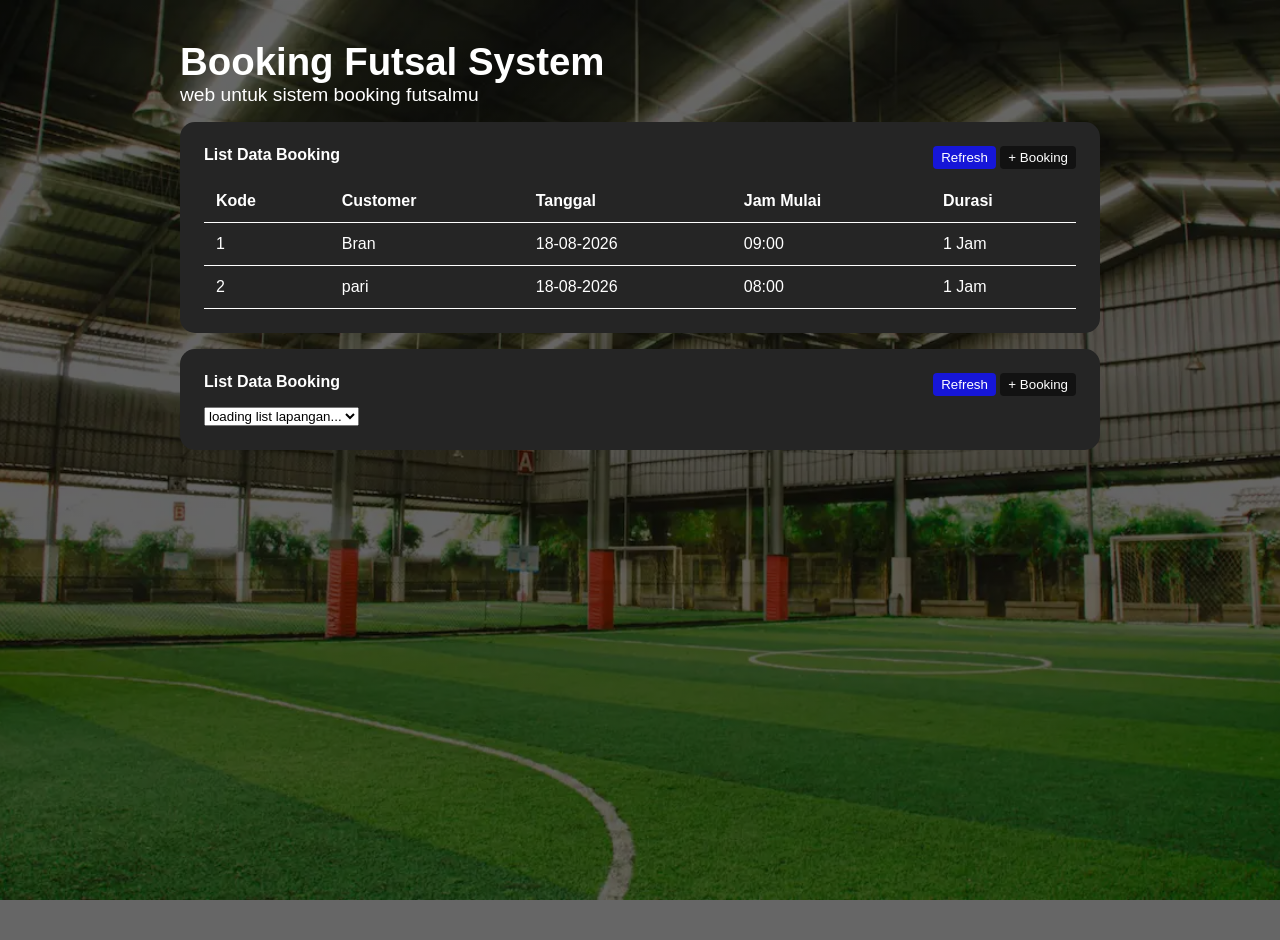
==== index.html @ eba51964 "Add files via upload" ====
<!DOCTYPE html>
<html lang="en">

<head>
    <meta charset="UTF-8">
    <meta name="viewport" content="width=device-width, initial-scale=1.0">
    <title>BookingWeb Dea</title>
    <link rel="stylesheet" href="style.css" />
</head>

<body>
    <main class="container">
        <header class="hero">
            <h1>Booking Futsal System</h1>
            <p>web untuk sistem booking futsalmu</p>
        </header>
        <section class="card">
            <div class="card-header">
                <h4>List Data Booking</h4>
                <div class="card-actions">
                    <button class="btn-primary">Refresh</button>
                    <button class="btn-secondary">+ Booking</button>
                </div>
            </div>
            <table>
                <thead>
                    <tr>
                        <th>Kode</th>
                        <th>Customer</th>
                        <th>Tanggal</th>
                        <th>Jam Mulai</th>
                        <th>Durasi</th>
                    </tr>
                </thead>
                <tbody>
                    <tr>
                        <td>1</td>
                        <td>Bran</td>
                        <td>18-08-2026</td>
                        <td>09:00</td>
                        <td>1 Jam</td>
                    </tr>
                    <tr>
                        <td>2</td>
                        <td>pari</td>
                        <td>18-08-2026</td>
                        <td>08:00</td>
                        <td>1 Jam</td>
                    </tr>
                </tbody>
            </table>
        </section>
        <section class="card">
             <div class="card-header">
                <h4>List Data Booking</h4>
                <div class="card-actions">
                    <button class="btn-primary">Refresh</button>
                    <button class="btn-secondary">+ Booking</button>
                </div>
            </div>
            <form id="booking-form">
                <select id="lapangan">
                    <option>loading list lapangan...</option>
                </select>
            </form>
        </section>

    </main>

    <script src="app.js"></script>
</body>


</html>
---- style.css ----
*{
    margin: 0;
    padding: 0;
    box-sizing: border-box;
    font-family: Arial, Helvetica, sans-serif;
}

body{
    background: linear-gradient(rgba(0,0,0,0.6), rgba(0,0,0,0.6)), url("assets/bg.png") center / cover fixed;
    min-height: 100vh;
    color: #252525;
}

.hero {
    font-size: 1.2rem;
    color: white;
}

.container {
    width: min(920px, calc(100% - 32px));
    margin: 40px auto;
}

.card{
    background-color: #252525;
    border-radius: 15px;
    margin: 16px 0px;
    color: white;
    display: flex;
    flex-direction: column;
    gap: 7px;
    padding: 24px;
}

.card-header{
    display: flex;
    flex-direction: row;

    justify-content: space-between;
}

button {
    color: white;
    padding: 4px 8px;
    border: 0;
    border-radius: 4px;
    cursor: pointer;
    margin-bottom: 4px;
}

.btn-primary {
    background-color: rgb(22, 22, 216);
}

.btn-primary:hover {
    background-color: rgb(14, 14, 159);
}

.btn-secondary {
    background-color:  #121212;
}

.btn-secondary:hover {
    background-color: #252525;
}

table {
    width: 100%;
    border-collapse: collapse;
}

th,td {
    padding: 12px;
    text-align: left;
    border-bottom: 1px solid white;
}
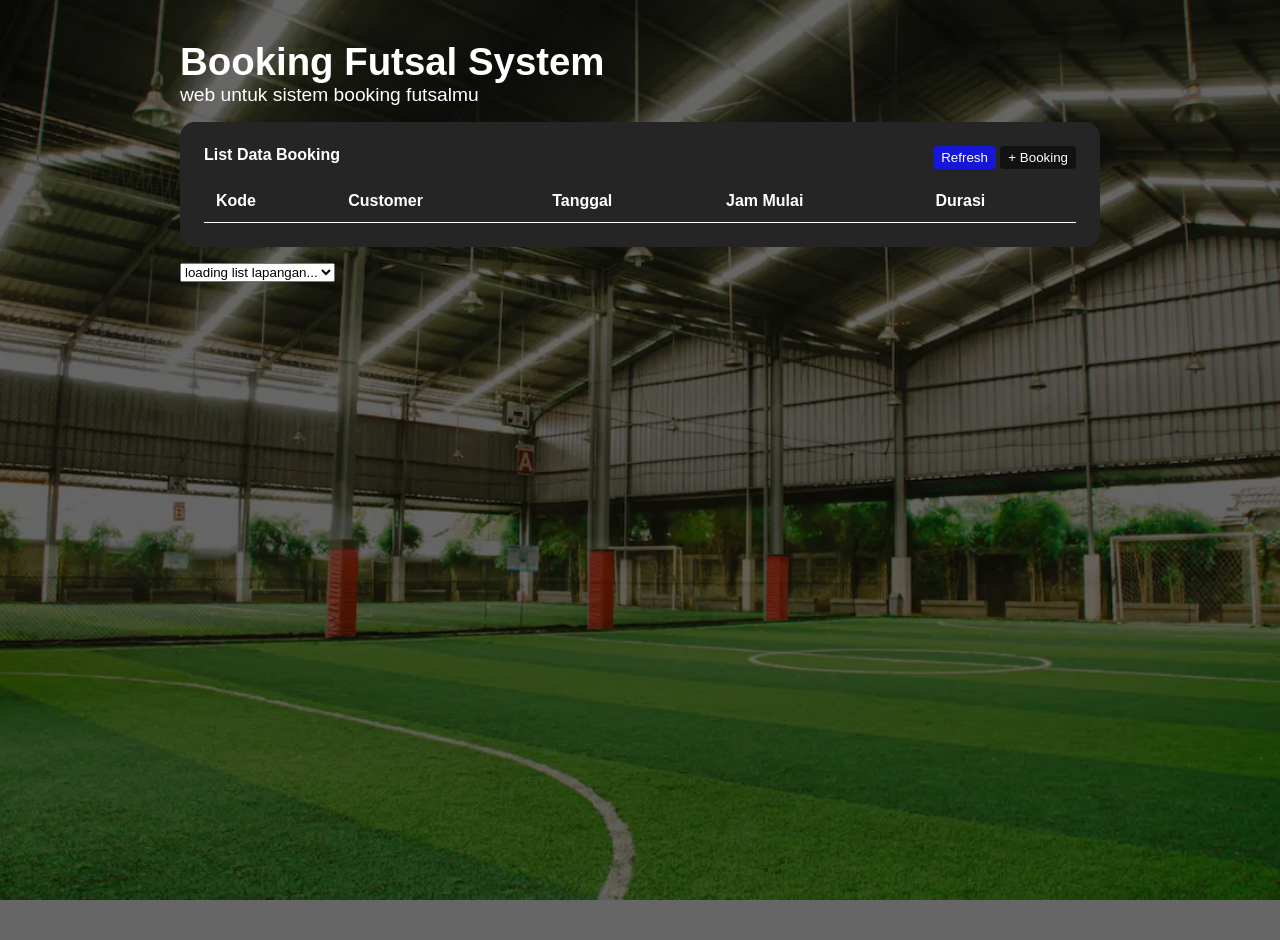
==== commit 54c3df34: "Add files via upload" ====
--- a/index.html
+++ b/index.html
@@ -22,7 +22,7 @@
                     <button class="btn-secondary">+ Booking</button>
                 </div>
             </div>
-            <table>
+            <table >
                 <thead>
                     <tr>
                         <th>Kode</th>
@@ -32,39 +32,16 @@
                         <th>Durasi</th>
                     </tr>
                 </thead>
-                <tbody>
-                    <tr>
-                        <td>1</td>
-                        <td>Bran</td>
-                        <td>18-08-2026</td>
-                        <td>09:00</td>
-                        <td>1 Jam</td>
-                    </tr>
-                    <tr>
-                        <td>2</td>
-                        <td>pari</td>
-                        <td>18-08-2026</td>
-                        <td>08:00</td>
-                        <td>1 Jam</td>
-                    </tr>
-                </tbody>
+                <tbody id="booking-list"></tbody>
             </table>
         </section>
-        <section class="card">
-             <div class="card-header">
-                <h4>List Data Booking</h4>
-                <div class="card-actions">
-                    <button class="btn-primary">Refresh</button>
-                    <button class="btn-secondary">+ Booking</button>
-                </div>
-            </div>
+        <section class="">
             <form id="booking-form">
                 <select id="lapangan">
                     <option>loading list lapangan...</option>
                 </select>
             </form>
         </section>
-
     </main>
 
     <script src="app.js"></script>
